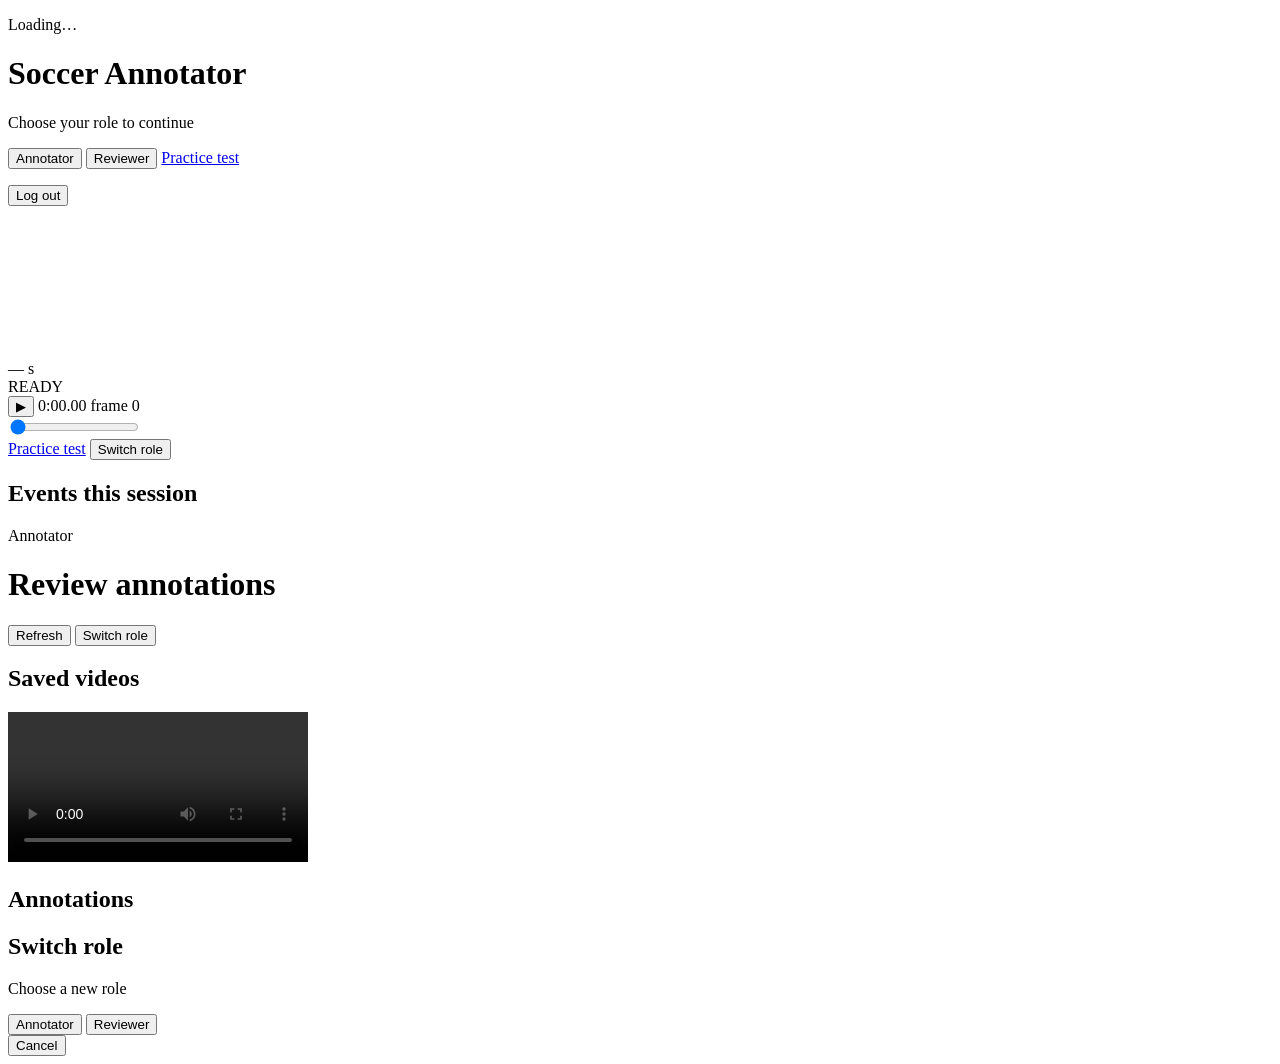
==== static/index.html @ 49d94beb "code_clean" ====
<!DOCTYPE html>
<html lang="en">
<head>
  <meta charset="UTF-8" />
  <meta name="viewport" content="width=device-width, initial-scale=1.0" />
  <meta name="description" content="Crowd-sourced soccer event annotation for short video clips." />
  <title>Soccer Video Annotator</title>
  <link rel="stylesheet" href="/styles.css" />
</head>
<body class="page-annotate">
  <div id="app-boot" class="app-boot" aria-live="polite">
    <div class="app-boot-card">
      <div class="app-boot-spinner" aria-hidden="true"></div>
      <p class="app-boot-text">Loading…</p>
    </div>
  </div>

  <div id="role-screen" class="screen">
    <div class="card role-card">
      <h1>Soccer Annotator</h1>
      <p class="subtitle">Choose your role to continue</p>
      <div class="role-buttons">
        <button type="button" id="btn-annotator" class="role-btn primary">Annotator</button>
        <button type="button" id="btn-reviewer" class="role-btn secondary">Reviewer</button>
        <a href="/app/test" class="role-btn secondary role-link">Practice test</a>
      </div>
      <p id="role-status" class="status-text"></p>
      <button type="button" id="btn-logout" class="link-btn">Log out</button>
    </div>
  </div>

  <div id="annotator-screen" class="screen">
    <div class="annotator-layout">
      <div class="annotator-main">
        <main class="video-wrap">
          <div class="video-aspect">
            <video id="annotator-video" playsinline preload="auto"></video>
            <div id="api-countdown" class="api-countdown video-countdown hidden" aria-live="polite">
              <span id="countdown-value" class="countdown-value">—</span>
              <span class="countdown-unit">s</span>
            </div>
            <div id="video-ready" class="video-ready hidden">READY</div>
            <div id="event-overlay" class="event-overlay hidden"></div>
          </div>
          <div class="annotator-bottom">
            <div class="video-controller">
              <button type="button" id="btn-play-pause" class="ctrl-btn" title="Play / Pause" aria-label="Play / Pause">▶</button>
              <span id="video-time-display" class="time-display">0:00.00</span>
              <span id="video-frame-display" class="frame-display">frame 0</span>
              <div class="video-timeline" id="video-timeline">
                <input type="range" id="video-seek" class="video-seek" min="0" max="0" step="0.01" value="0" />
                <div id="timeline-markers" class="timeline-markers"></div>
              </div>
            </div>
            <div id="label-buttons" class="label-grid"></div>
          </div>
        </main>
      </div>

      <aside class="events-sidebar">
        <section class="events-panel">
          <div class="sidebar-toolbar">
            <a href="/app/test" class="small-btn nav-link">Practice test</a>
            <button type="button" id="btn-switch-role-annotator" class="small-btn switch-role-btn">Switch role</button>
          </div>
          <h2>Events this session</h2>
          <ul id="events-list"></ul>
        </section>
        <span id="annotator-badge" class="sr-only">Annotator</span>
        <span id="session-info" class="sr-only"></span>
        <span id="job-info" class="sr-only"></span>
      </aside>
    </div>
  </div>

  <div id="reviewer-screen" class="screen">
    <header class="top-bar reviewer-bar">
      <h1>Review annotations</h1>
      <div class="reviewer-actions">
        <button type="button" id="btn-refresh-videos" class="small-btn">Refresh</button>
        <button type="button" id="btn-switch-role-reviewer" class="small-btn switch-role-btn">Switch role</button>
      </div>
    </header>
    <div class="reviewer-layout">
      <aside class="video-list-panel">
        <h2>Saved videos</h2>
        <ul id="video-list"></ul>
      </aside>
      <section class="reviewer-main">
        <video id="reviewer-video" controls playsinline></video>
        <div id="reviewer-meta" class="reviewer-meta"></div>
      </section>
      <aside class="reviewer-events-sidebar">
        <h2>Annotations</h2>
        <ul id="reviewer-events"></ul>
      </aside>
    </div>
  </div>

  <div id="role-picker-modal" class="modal hidden">
    <div class="modal-card">
      <h2>Switch role</h2>
      <p class="subtitle">Choose a new role</p>
      <div class="role-buttons">
        <button type="button" id="modal-btn-annotator" class="role-btn primary">Annotator</button>
        <button type="button" id="modal-btn-reviewer" class="role-btn secondary">Reviewer</button>
      </div>
      <button type="button" id="modal-btn-cancel" class="small-btn modal-cancel">Cancel</button>
    </div>
  </div>

  <script src="/app.js"></script>
</body>
</html>
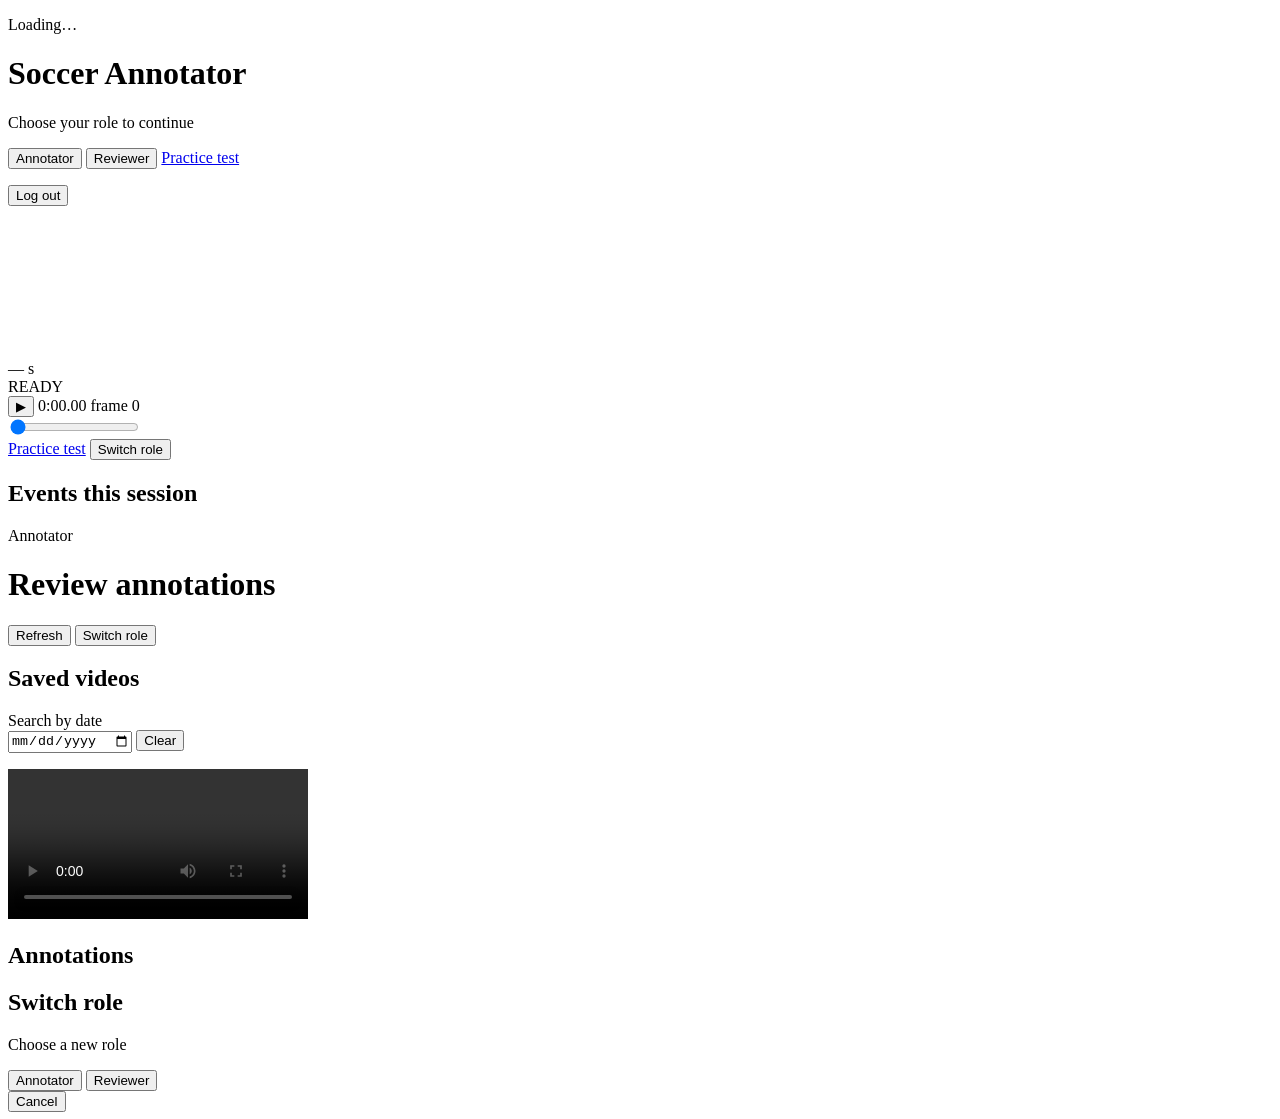
==== commit 1d31370a: "online detector, board updated" ====
--- a/static/index.html
+++ b/static/index.html
@@ -84,7 +84,14 @@
     <div class="reviewer-layout">
       <aside class="video-list-panel">
         <h2>Saved videos</h2>
-        <ul id="video-list"></ul>
+        <div class="video-list-search">
+          <label for="video-date-filter" class="video-list-search-label">Search by date</label>
+          <div class="video-list-search-row">
+            <input type="date" id="video-date-filter" class="video-list-search-input" />
+            <button type="button" id="btn-clear-date-filter" class="small-btn">Clear</button>
+          </div>
+        </div>
+        <ul id="video-list" class="video-list-grouped"></ul>
       </aside>
       <section class="reviewer-main">
         <video id="reviewer-video" controls playsinline></video>
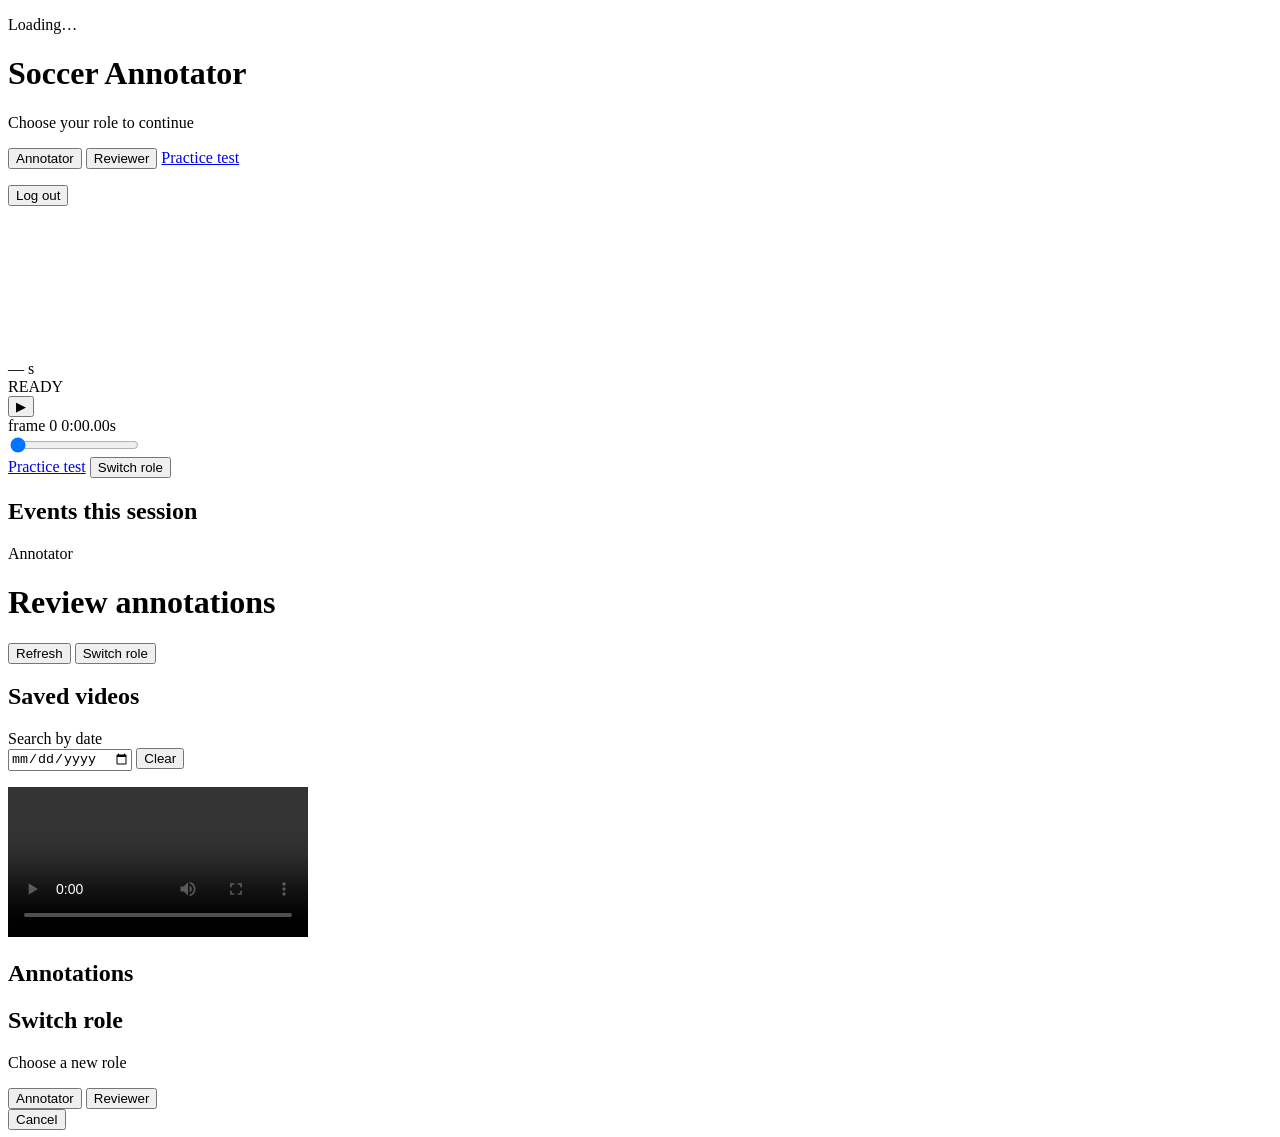
==== commit a1068965: "fix" ====
--- a/static/index.html
+++ b/static/index.html
@@ -45,9 +45,11 @@
           <div class="annotator-bottom">
             <div class="video-controller">
               <button type="button" id="btn-play-pause" class="ctrl-btn" title="Play / Pause" aria-label="Play / Pause">▶</button>
-              <span id="video-time-display" class="time-display">0:00.00</span>
-              <span id="video-frame-display" class="frame-display">frame 0</span>
               <div class="video-timeline" id="video-timeline">
+                <div class="timeline-live-readout" aria-hidden="true">
+                  <span id="video-frame-display" class="timeline-live-frame">frame 0</span>
+                  <span id="video-time-display" class="timeline-live-time">0:00.00s</span>
+                </div>
                 <input type="range" id="video-seek" class="video-seek" min="0" max="0" step="0.01" value="0" />
                 <div id="timeline-markers" class="timeline-markers"></div>
               </div>
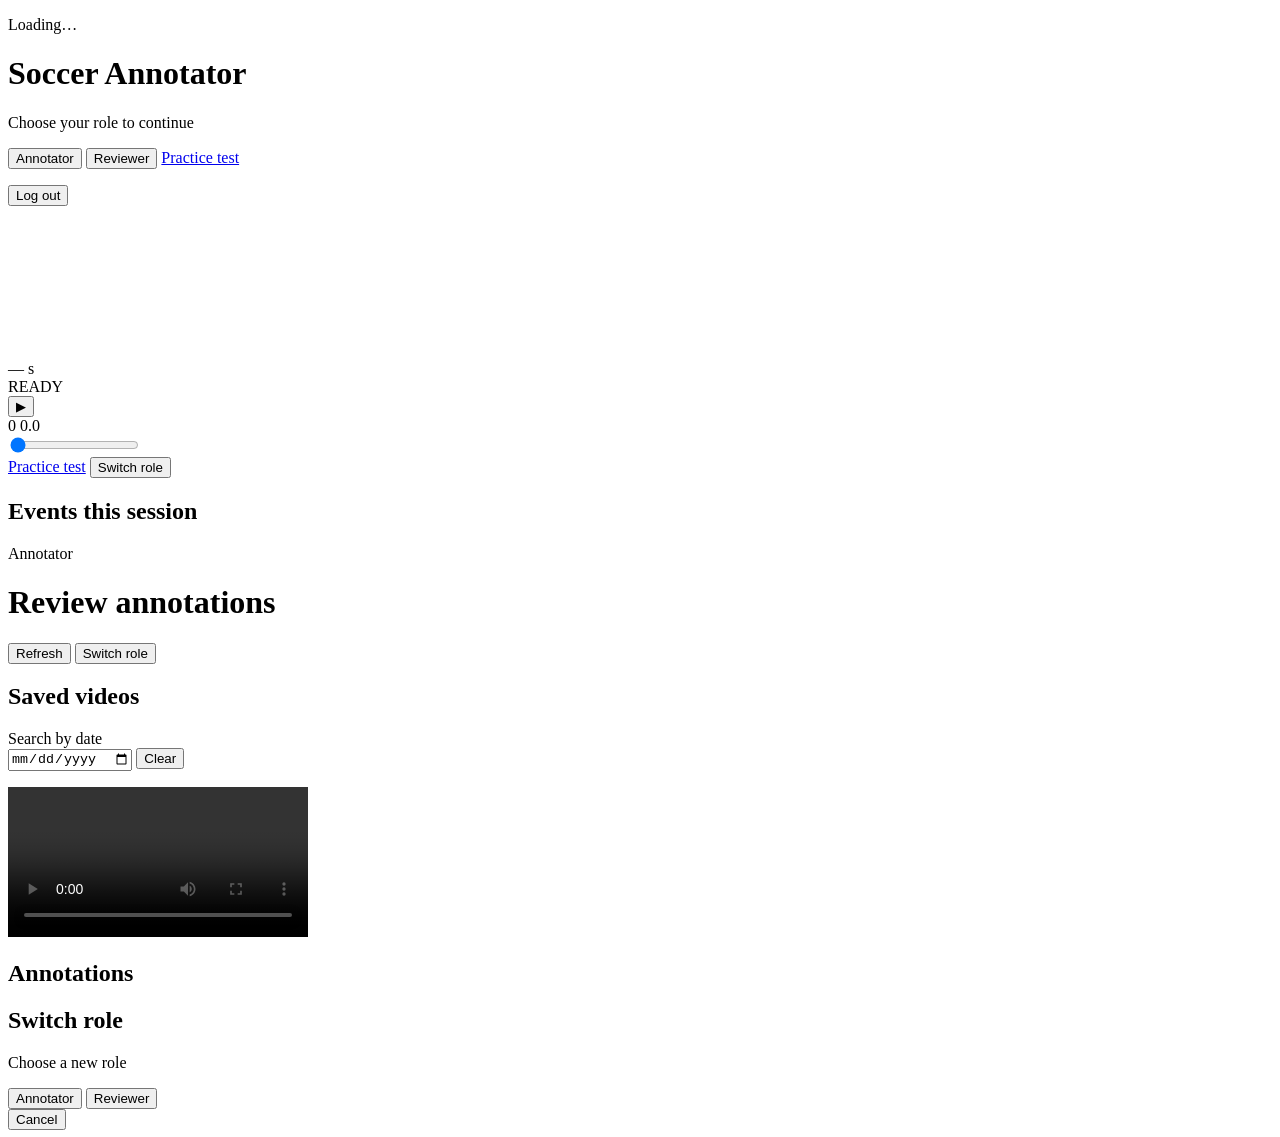
==== commit d9138104: "update_timelimit" ====
--- a/static/index.html
+++ b/static/index.html
@@ -47,8 +47,8 @@
               <button type="button" id="btn-play-pause" class="ctrl-btn" title="Play / Pause" aria-label="Play / Pause">▶</button>
               <div class="video-timeline" id="video-timeline">
                 <div class="timeline-live-readout" aria-hidden="true">
-                  <span id="video-frame-display" class="timeline-live-frame">frame 0</span>
-                  <span id="video-time-display" class="timeline-live-time">0:00.00s</span>
+                  <span id="video-frame-display" class="timeline-live-frame">0</span>
+                  <span id="video-time-display" class="timeline-live-time">0.0</span>
                 </div>
                 <input type="range" id="video-seek" class="video-seek" min="0" max="0" step="0.01" value="0" />
                 <div id="timeline-markers" class="timeline-markers"></div>
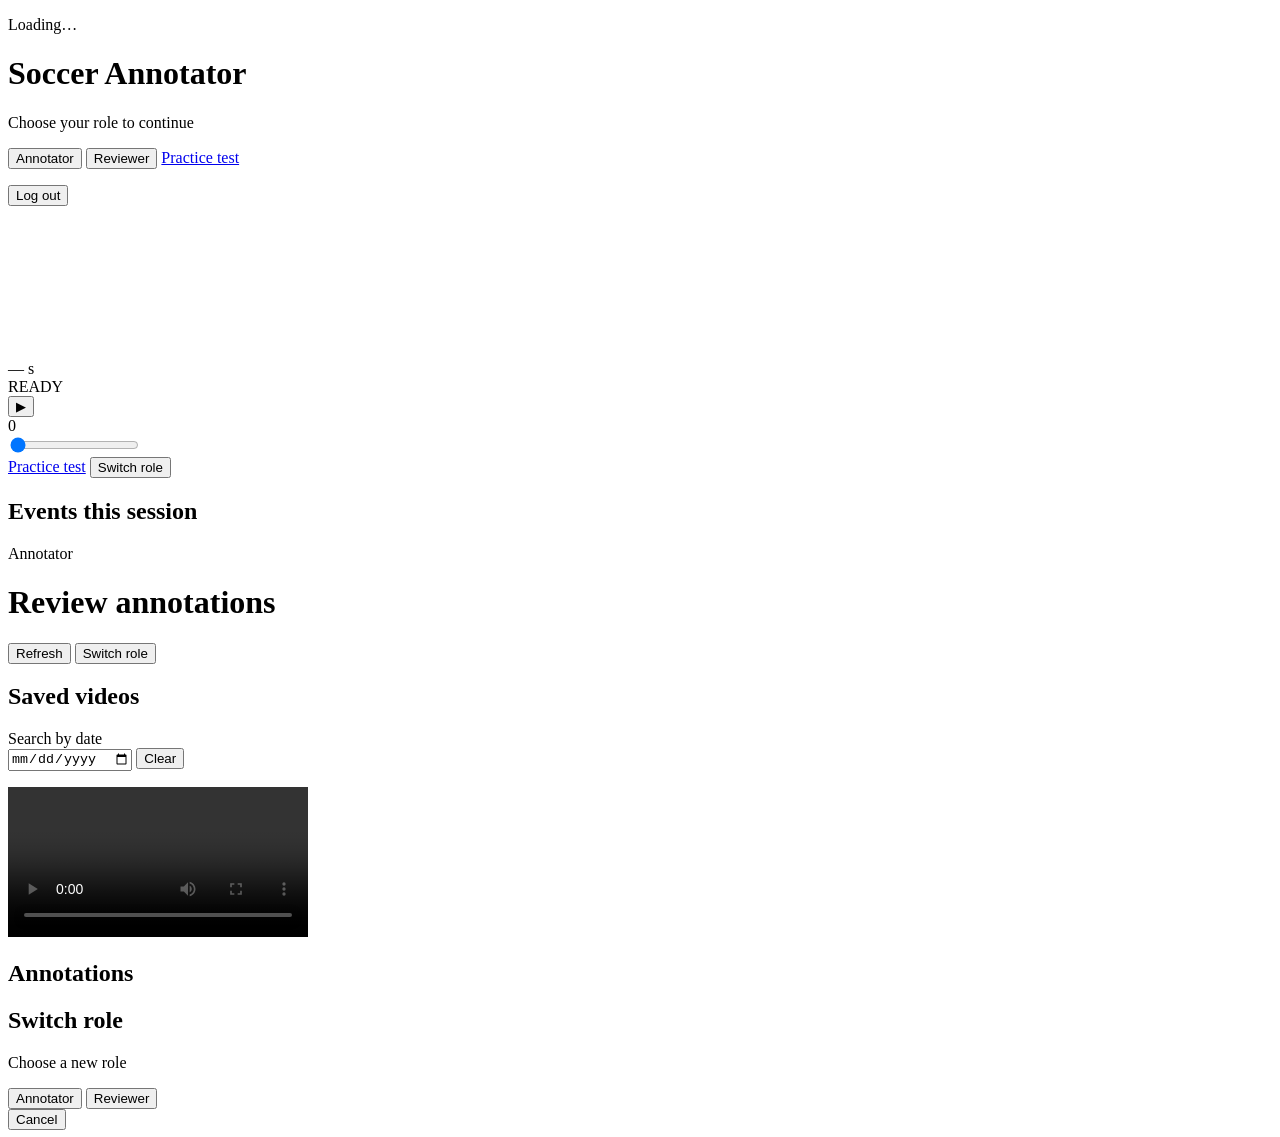
==== commit 6094bf61: "update_timelimit" ====
--- a/static/index.html
+++ b/static/index.html
@@ -48,7 +48,7 @@
               <div class="video-timeline" id="video-timeline">
                 <div class="timeline-live-readout" aria-hidden="true">
                   <span id="video-frame-display" class="timeline-live-frame">0</span>
-                  <span id="video-time-display" class="timeline-live-time">0.0</span>
+                  <!-- <span id="video-time-display" class="timeline-live-time">0.0</span> -->
                 </div>
                 <input type="range" id="video-seek" class="video-seek" min="0" max="0" step="0.01" value="0" />
                 <div id="timeline-markers" class="timeline-markers"></div>
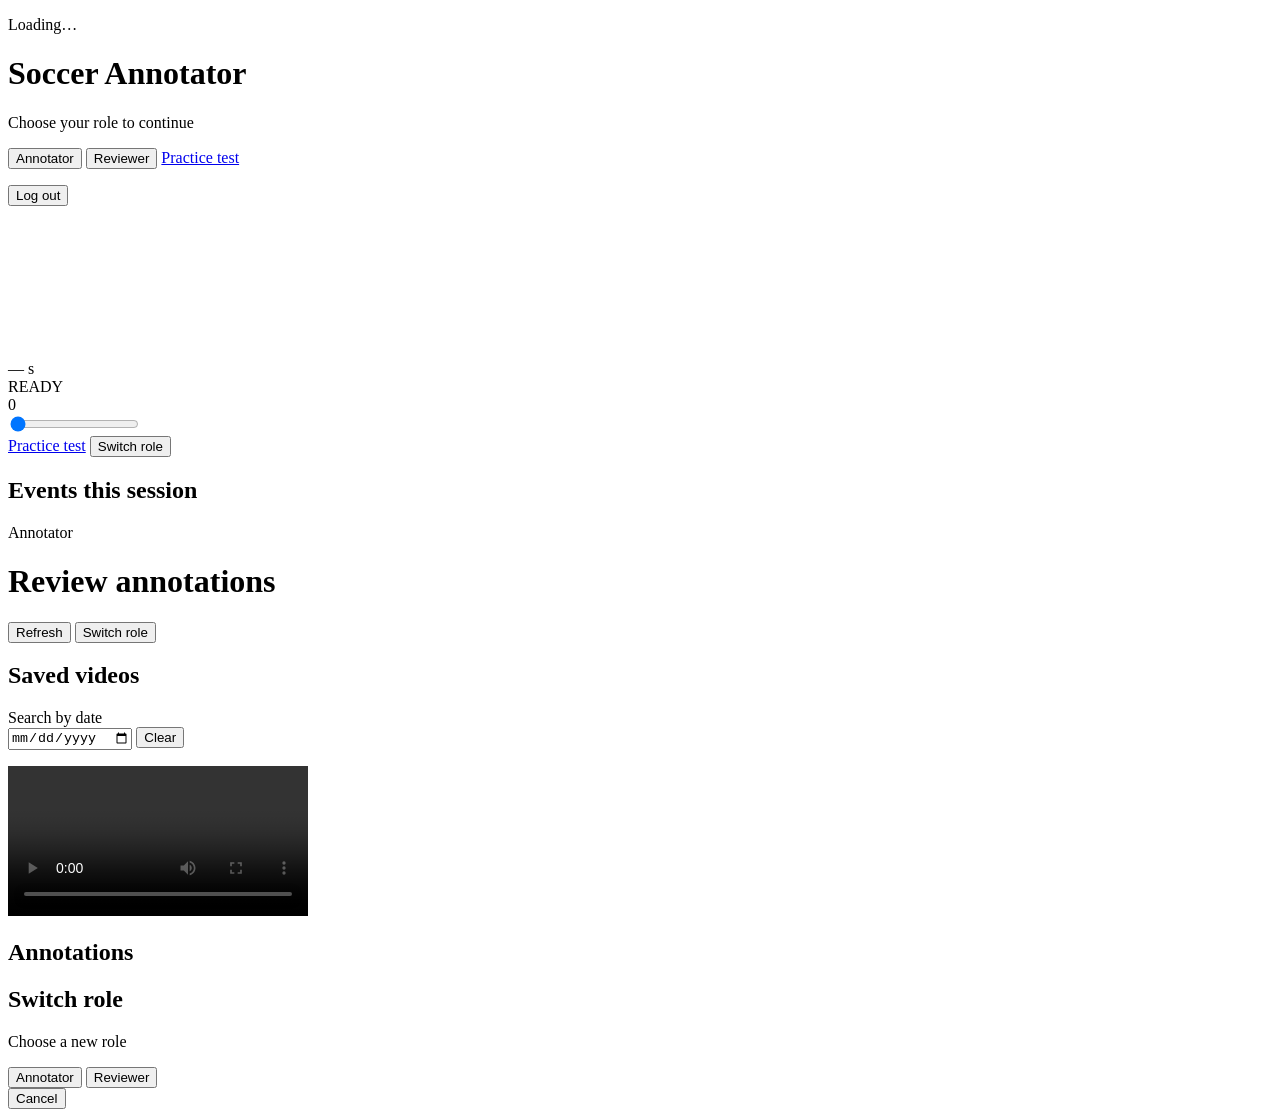
==== commit b470a27b: "play/pause button commented out" ====
--- a/static/index.html
+++ b/static/index.html
@@ -44,7 +44,7 @@
           </div>
           <div class="annotator-bottom">
             <div class="video-controller">
-              <button type="button" id="btn-play-pause" class="ctrl-btn" title="Play / Pause" aria-label="Play / Pause">▶</button>
+              <!-- <button type="button" id="btn-play-pause" class="ctrl-btn" title="Play / Pause" aria-label="Play / Pause">▶</button> -->
               <div class="video-timeline" id="video-timeline">
                 <div class="timeline-live-readout" aria-hidden="true">
                   <span id="video-frame-display" class="timeline-live-frame">0</span>
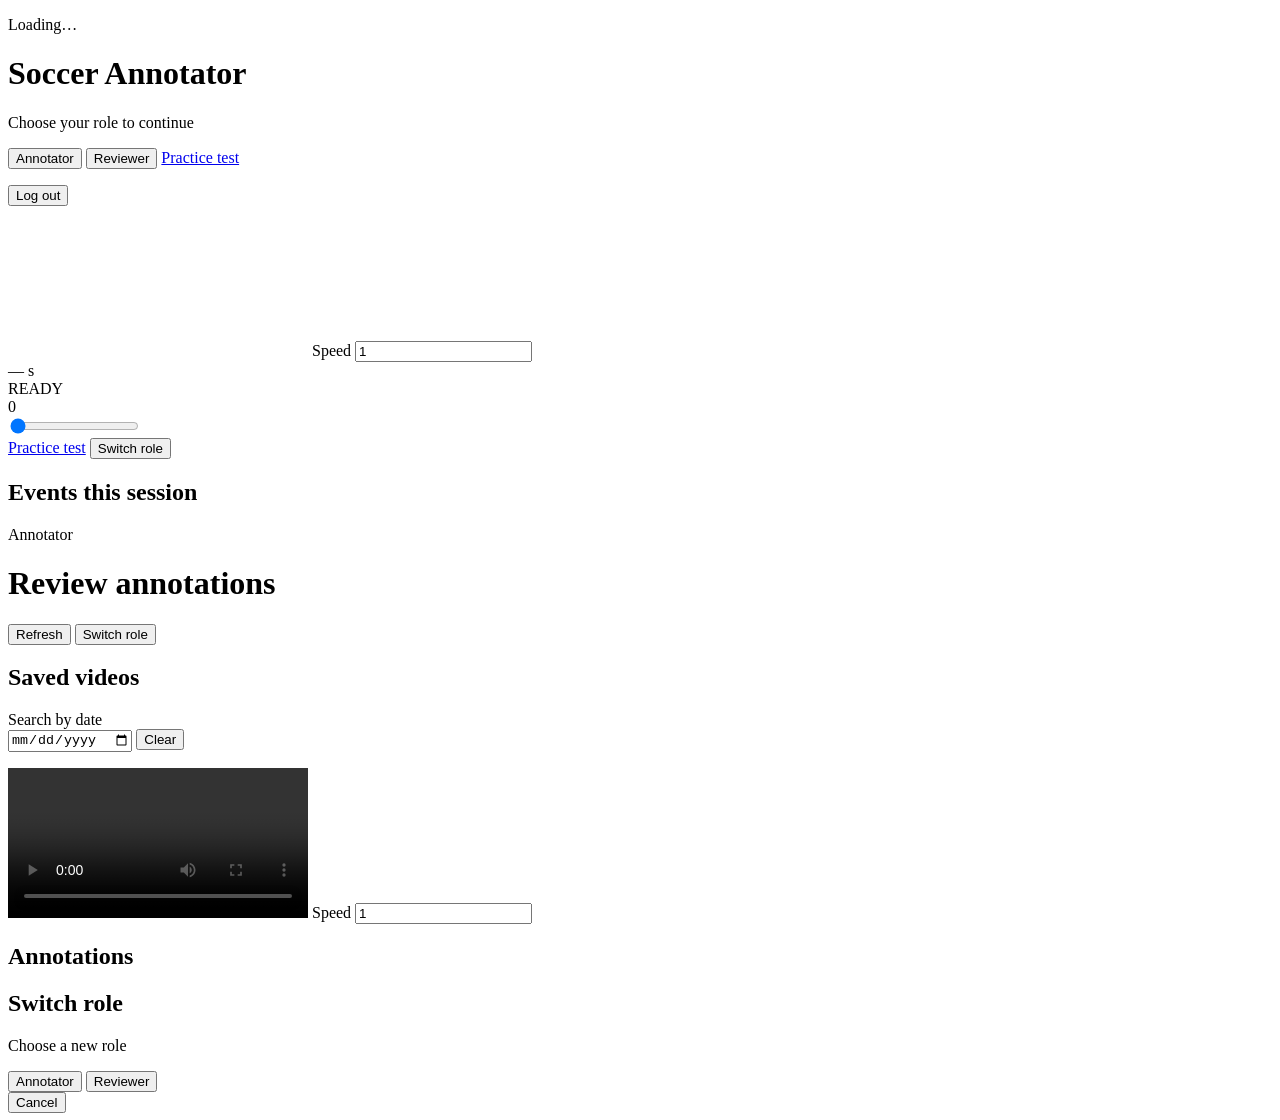
==== commit f7c916d1: "video speed" ====
--- a/static/index.html
+++ b/static/index.html
@@ -6,6 +6,7 @@
   <meta name="description" content="Crowd-sourced soccer event annotation for short video clips." />
   <title>Soccer Video Annotator</title>
   <link rel="stylesheet" href="/styles.css" />
+  <script src="/polyfills.js"></script>
 </head>
 <body class="page-annotate">
   <div id="app-boot" class="app-boot" aria-live="polite">
@@ -35,6 +36,10 @@
         <main class="video-wrap">
           <div class="video-aspect">
             <video id="annotator-video" playsinline preload="auto"></video>
+            <label class="playback-speed-control">
+              <span>Speed</span>
+              <input type="number" class="playback-speed-input" data-playback-speed-input min="0.1" step="0.1" value="1" inputmode="decimal" aria-label="Video playback speed" />
+            </label>
             <div id="api-countdown" class="api-countdown video-countdown hidden" aria-live="polite">
               <span id="countdown-value" class="countdown-value">—</span>
               <span class="countdown-unit">s</span>
@@ -96,7 +101,13 @@
         <ul id="video-list" class="video-list-grouped"></ul>
       </aside>
       <section class="reviewer-main">
-        <video id="reviewer-video" controls playsinline></video>
+        <div class="board-video-wrap">
+          <video id="reviewer-video" controls playsinline></video>
+          <label class="playback-speed-control">
+            <span>Speed</span>
+            <input type="number" class="playback-speed-input" data-playback-speed-input min="0.1" step="0.1" value="1" inputmode="decimal" aria-label="Video playback speed" />
+          </label>
+        </div>
         <div id="reviewer-meta" class="reviewer-meta"></div>
       </section>
       <aside class="reviewer-events-sidebar">
